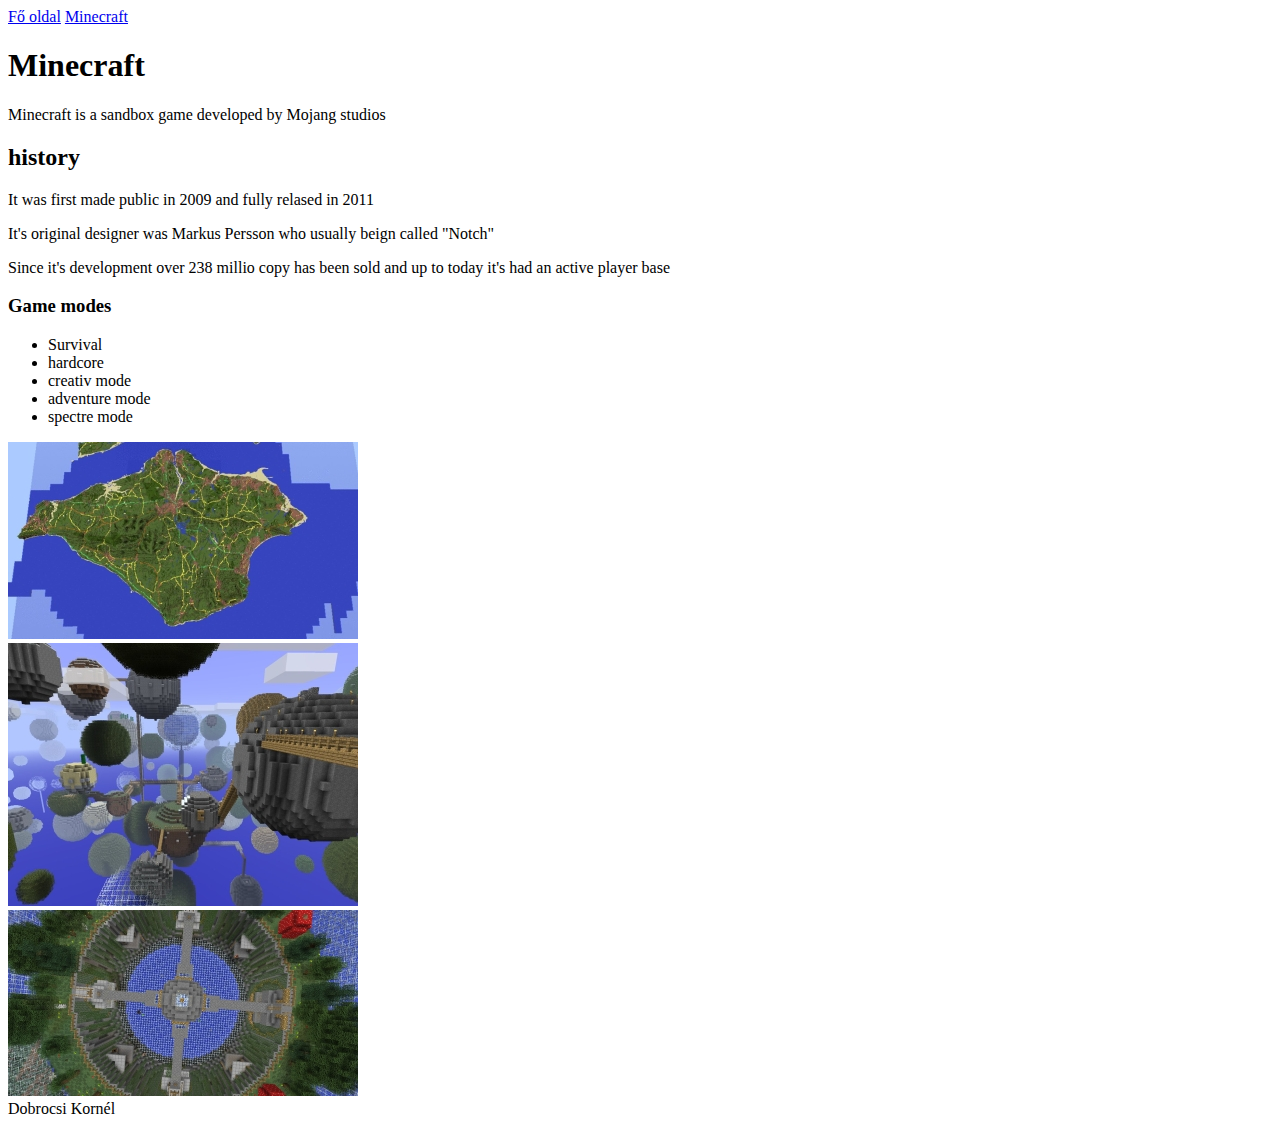
==== Minecraft.html @ 02e9afa4 "main" ====
<!DOCTYPE html>
<html lang="en">
<head>
    <meta charset="UTF-8">
    <meta http-equiv="X-UA-Compatible" content="IE=edge">
    <meta name="viewport" content="width=device-width, initial-scale=1.0">
    <link rel="stylesheet" href="style.css">
    <title>Document</title>
</head>
<body>
    <header></header>
    <nav><a href="index.html"> Fő oldal</a>
        <a href="Minecraft.html"> Minecraft</a>
        <a href=""></a>
    </nav>
    <article>
        <h1>Minecraft</h1>
        <p>Minecraft is a sandbox game developed by Mojang studios</p>
        <h2>history</h2>
        <p>It was first made public in 2009 and fully relased in 2011</p>
        <p>It's original designer was Markus Persson who usually beign called "Notch"</p>
        <p>Since it's development over 238 millio copy has been sold and up to today it's had an active player base</p>
        <h3>Game modes</h3>
        <ul>
            <li>Survival</li>
            <li>hardcore</li>
            <li>creativ mode</li>
            <li>adventure mode</li>
            <li>spectre mode</li>
        </ul>
        <section class="galeria">
        <div class="paratlan kep">
            <img src="kepek/minecraft 350_4.jpg" alt="1kep">
        </div>
        <div class="paros kep">
            <img src="kepek/minecraft 350_5.jpg" alt="2kep">
        </div>
        <div class="paratlan kep">
            <img src="kepek/minecraft 350_6.jpg" alt="">
        </div>

        </section>
    </article>
    <footer>Dobrocsi Kornél</footer>
</body>
</html>
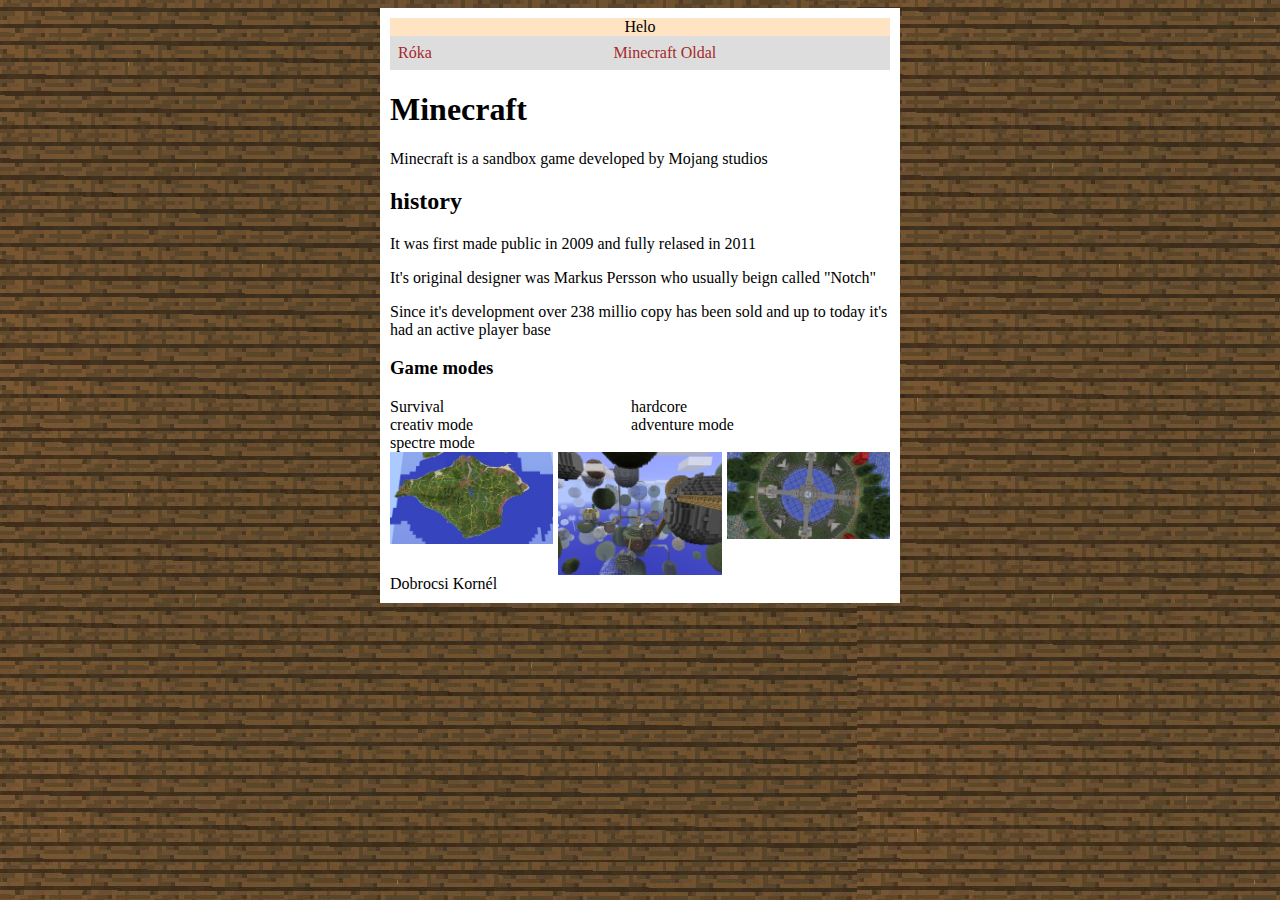
==== commit 784540b3: "he" ====
--- a/Minecraft.html
+++ b/Minecraft.html
@@ -4,15 +4,17 @@
     <meta charset="UTF-8">
     <meta http-equiv="X-UA-Compatible" content="IE=edge">
     <meta name="viewport" content="width=device-width, initial-scale=1.0">
-    <link rel="stylesheet" href="style.css">
-    <title>Document</title>
+    <link rel="stylesheet" href="styles.css">
+    <title>Dobrocsi Kornel</title>
 </head>
+
 <body>
-    <header></header>
-    <nav><a href="index.html"> Fő oldal</a>
-        <a href="Minecraft.html"> Minecraft</a>
-        <a href=""></a>
-    </nav>
+    <main>
+    <header>Helo</header>
+    <ul>
+        <li><a href="index.html">Róka</a></li>
+        <li><a href="Minecraft.html">Minecraft Oldal</a></li>
+    </ul>
     <article>
         <h1>Minecraft</h1>
         <p>Minecraft is a sandbox game developed by Mojang studios</p>
@@ -29,18 +31,13 @@
             <li>spectre mode</li>
         </ul>
         <section class="galeria">
-        <div class="paratlan kep">
-            <img src="kepek/minecraft 350_4.jpg" alt="1kep">
-        </div>
-        <div class="paros kep">
-            <img src="kepek/minecraft 350_5.jpg" alt="2kep">
-        </div>
-        <div class="paratlan kep">
-            <img src="kepek/minecraft 350_6.jpg" alt="">
-        </div>
-
+            <img class="kep" src="kepek/minecraft_350_4.jpg" alt="1kep">
+            <img class="kep" src="kepek/minecraft_350_5.jpg" alt="2kep">
+            <img class="kep" src="kepek/minecraft_350_6.jpg" alt="">
         </section>
     </article>
     <footer>Dobrocsi Kornél</footer>
+           
+</main>
 </body>
 </html>--- a/styles.css
+++ b/styles.css
@@ -0,0 +1,58 @@
+body {
+  background-image: url("kep/wallp.png");
+}
+header {
+  text-align: center;
+  max-width: 500px;
+  background-color: bisque;
+}
+main {
+  width: 80%;
+  padding: 10px;
+  max-width: 500px;
+  margin: auto;
+  background-color: white;
+}
+ul {
+  list-style-type: none;
+  margin: 0;
+  padding: 0;
+  text-decoration: none;
+  display:grid;
+    grid-template-columns: auto auto;
+}
+li {
+  float: left;
+  list-style-type: none;
+  text-decoration: none;
+}
+.galeria{
+    display:grid;
+    grid-template-columns: auto auto auto;
+    grid-gap: 5px;
+}
+
+.kep{
+    width: 100%;
+}
+a {
+  text-decoration: none;
+  color: brown;
+  list-style-type: none;
+  display: block;
+  padding: 8px;
+  background-color: #dddddd;
+}
+@media screen and (max-width: 600px) {
+  main {
+    width: 100%;
+    padding: 10px;
+    
+  }
+}
+@media screen and (max-width: 200px) {
+  main {
+    width: 50%;
+    padding: 10px;
+  }
+}
